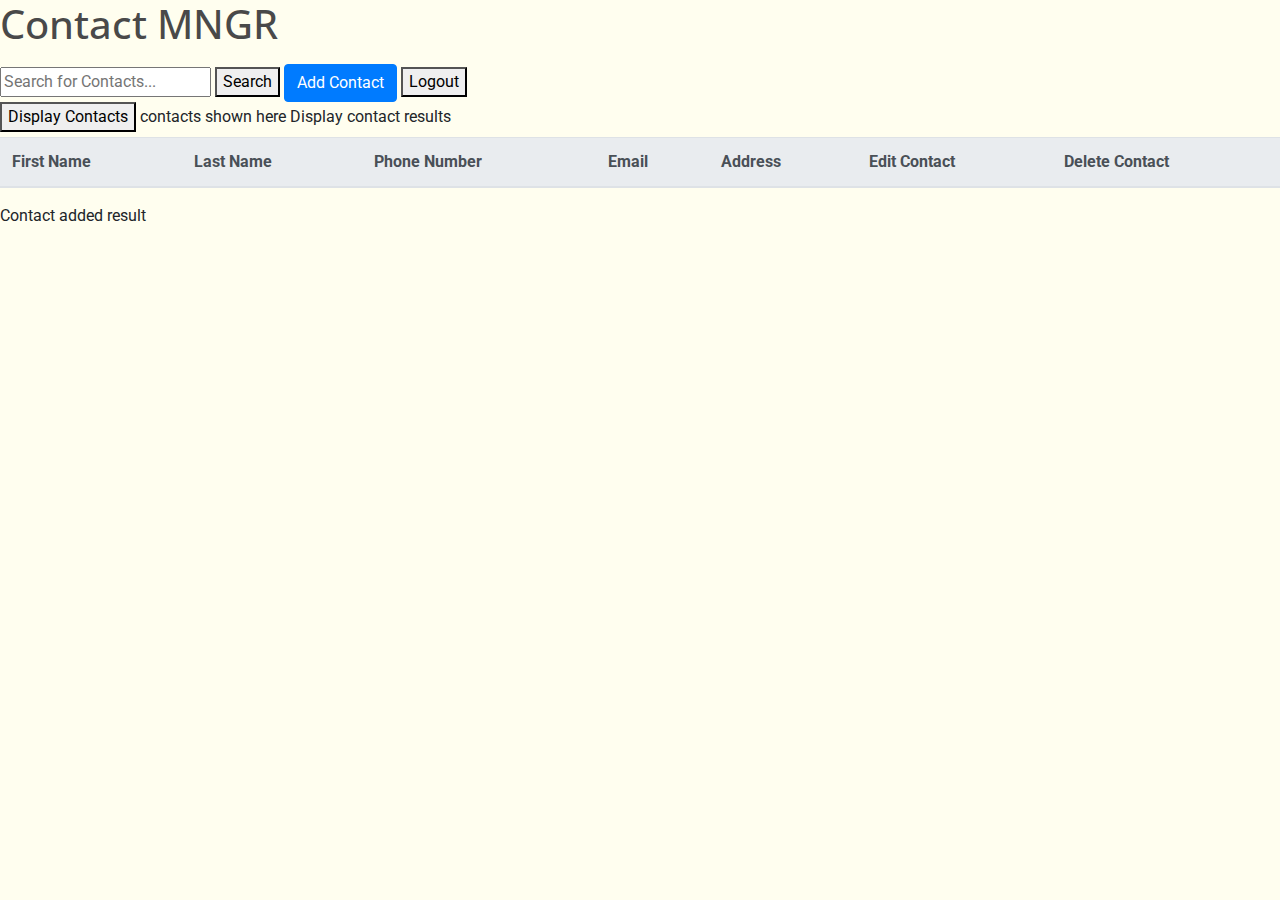
==== loggedInPage.html @ 532ee325 "Merge branch 'master' of https://github.com/patrickswain/ContactManagerRepo" ====
<!DOCTYPE html>
<html lang = "en">
    <head>
      <script src="back-end.js"></script>
      <!-- <script src="javacode.js"></script> -->
      <script src="https://code.jquery.com/jquery-3.3.1.slim.min.js" integrity="sha384-q8i/X+965DzO0rT7abK41JStQIAqVgRVzpbzo5smXKp4YfRvH+8abtTE1Pi6jizo" crossorigin="anonymous"></script>
      <script src="https://cdnjs.cloudflare.com/ajax/libs/popper.js/1.14.7/umd/popper.min.js" integrity="sha384-UO2eT0CpHqdSJQ6hJty5KVphtPhzWj9WO1clHTMGa3JDZwrnQq4sF86dIHNDz0W1" crossorigin="anonymous"></script>
      <script src="https://stackpath.bootstrapcdn.com/bootstrap/4.3.1/js/bootstrap.min.js" integrity="sha384-JjSmVgyd0p3pXB1rRibZUAYoIIy6OrQ6VrjIEaFf/nJGzIxFDsf4x0xIM+B07jRM" crossorigin="anonymous"></script>

      <link rel="stylesheet" href="Stylesheet.css">
      <link href="https://fonts.googleapis.com/css?family=Open+Sans|Roboto&display=swap" rel="stylesheet">
      <link rel="stylesheet" href="https://stackpath.bootstrapcdn.com/bootstrap/4.3.1/css/bootstrap.min.css" integrity="sha384-ggOyR0iXCbMQv3Xipma34MD+dH/1fQ784/j6cY/iJTQUOhcWr7x9JvoRxT2MZw1T" crossorigin="anonymous">

  		<meta charset = "utf-8" />
          <title>CONTACT MNGR</title>
    </head>
    <body style="background-color:#FFFEEF;">
			<div id = "contactsPage">
        <div id = "topOfPage">
          <h1> Contact MNGR</h1>
          <p innerHTML = 'Welcome ' + sessionStorage.getItem("firstName") + sessionStorage.getItem("lastName")></p>
          <input type = "text"
                 id = "search_textbox"
                 onkeyup="searchContact()"
                 placeholder="Search for Contacts..."/>
          <button onclick = "alert('hola')"> Search</button>
          <button class="btn btn-primary" data-toggle="modal" data-target="#addModal">Add Contact</button>
          <button onclick = "logout()">Logout</button>
        </div>
        <div id = "contactDisplay">
          <button onclick ="displayAllContacts()">Display Contacts</button>
          <label value="displayAllContacts()">contacts shown here</label>
          <label id="displayAllContactsResults">Display contact results</label>
          <table class="table table-hover" id = "tableID">
            <thead class="thead-light">
              <tr>
                <th scope="col">First Name</th>
                <th scope="col">Last Name</th>
                <th scope="col">Phone Number</th>
                <th scope="col">Email</th>
                <th scope="col">Address</th>
                <th scope="col">Edit Contact</th>
                <th scope="col">Delete Contact</th>
              </tr>
            </thead>
            <tbody>
            </tbody>
          </table>
        </div>


      <label id = "contact_added_result">Contact added result</label>
      </div>

      <div class = "modal fade" role = "dialog" id = "editModal" tabindex="-1" aria-labelledby="exampleModalLabel2" aria-hidden="true">
        <div class = "modal-dialog" role="document">
          <div class = "modal-content">
            <div class = "modal-header">
              <h3 class = "modal-title" id="exampleModalLabel2">Edit Contact</h3>
              <button type = "button" class = "close" data-dismiss = "modal" aria-label="Close">
                <span aria-hidden="true">&times;</span>
              </button>
            </div>

            <div class = "modal-body">
              <div class="form-group">
                  <label for="inputAddress">First Name</label>
                  <input type="text" class="form-control" id="edited_first_textbox" placeholder="">
                </div>
              <div class="form-group">
                  <label for="inputAddress2">Last Name</label>
                  <input type="text" class="form-control" id="edited_last_textbox" placeholder="">
              </div>
              <div class="form-group">
                  <label for="inputAddress2">Phone Number</label>
                  <input type="text" class="form-control" id="edited_phone_textbox" placeholder="">
              </div>
              <div class="form-group">
                  <label for="inputAddress2">Email</label>
                  <input type="text" class="form-control" id="edited_email_textbox" placeholder="">
              </div>
              <div class="form-group">
                  <label for="inputAddress2">Address</label>
                  <input type="text" class="form-control" id="edited_address_textbox" placeholder="">
              </div>
              <div class="modal-footer">
              <button type="button" class="btn btn-secondary" data-dismiss="modal">Close</button>
              <button type="button" id = "saveButtonEdit" class="btn btn-success">Save changes</button>
              </div>
            </div>
          </div>
        </div>
      </div>

      <div class = "modal fade" role = "dialog" id = "addModal" tabindex="-1" aria-labelledby="exampleModalLabel" aria-hidden="true">
        <div class = "modal-dialog" role="document">
          <div class = "modal-content">
            <div class = "modal-header">
              <h3 class = "modal-title" id="exampleModalLabel">Add Contact</h3>
              <button type = "button" class = "close" data-dismiss = "modal" aria-label="Close">
                <span aria-hidden="true">&times;</span>
              </button>
            </div>

            <div class = "modal-body">
              <div class="form-group">
                  <label for="inputAddress">First Name</label>
                  <input type="text" class="form-control" id="add_firstname_textbox" placeholder="">
                </div>
              <div class="form-group">
                  <label for="inputAddress2">Last Name</label>
                  <input type="text" class="form-control" id="add_lastname_textbox" placeholder="">
              </div>
              <div class="form-group">
                  <label for="inputAddress2">Phone Number</label>
                  <input type="text" class="form-control" id="add_phone_textbox" placeholder="">
              </div>
              <div class="form-group">
                  <label for="inputAddress2">Email</label>
                  <input type="text" class="form-control" id="add_email_textbox" placeholder="">
              </div>
              <div class="form-group">
                  <label for="inputAddress2">Address</label>
                  <input type="text" class="form-control" id="add_address_textbox" placeholder="">
              </div>
              <div class="modal-footer">
              <button type="button" class="btn btn-secondary" data-dismiss="modal">Close</button>
              <button type="button" id = "saveButtonAdd" class="btn btn-success" data-dismiss="modal" onclick= "addContact()">Save changes</button>
              </div>
            </div>
          </div>
        </div>
      </div>
 		</body>
</html>
---- Stylesheet.css ----
body {
	background-color: #f45f42;
}

h1 {
	color: #494949;
	font-family: 'Open Sans', sans-serif;
}

p {
	color: #494949;
	font-family: 'Roboto', sans-serif;
}

.modal {
  display: none; /* Hidden by default */
  position: fixed; /* Stay in place */
  z-index: 1; /* Sit on top */
  left: 0;
  top: 0;
  width: 100%; /* Full width */
  height: 100%; /* Full height */
  overflow: auto; /* Enable scroll if needed */
  background-color: rgb(0,0,0); /* Fallback color */
  background-color: rgba(0,0,0,0.4); /* Black w/ opacity */
}

/* Modal Content/Box */
.modal-content {
  background-color: #fefefe;
  margin: 15% auto; /* 15% from the top and centered */
  padding: 20px;
  border: 1px solid #888;
  width: 80%; /* Could be more or less, depending on screen size */
}
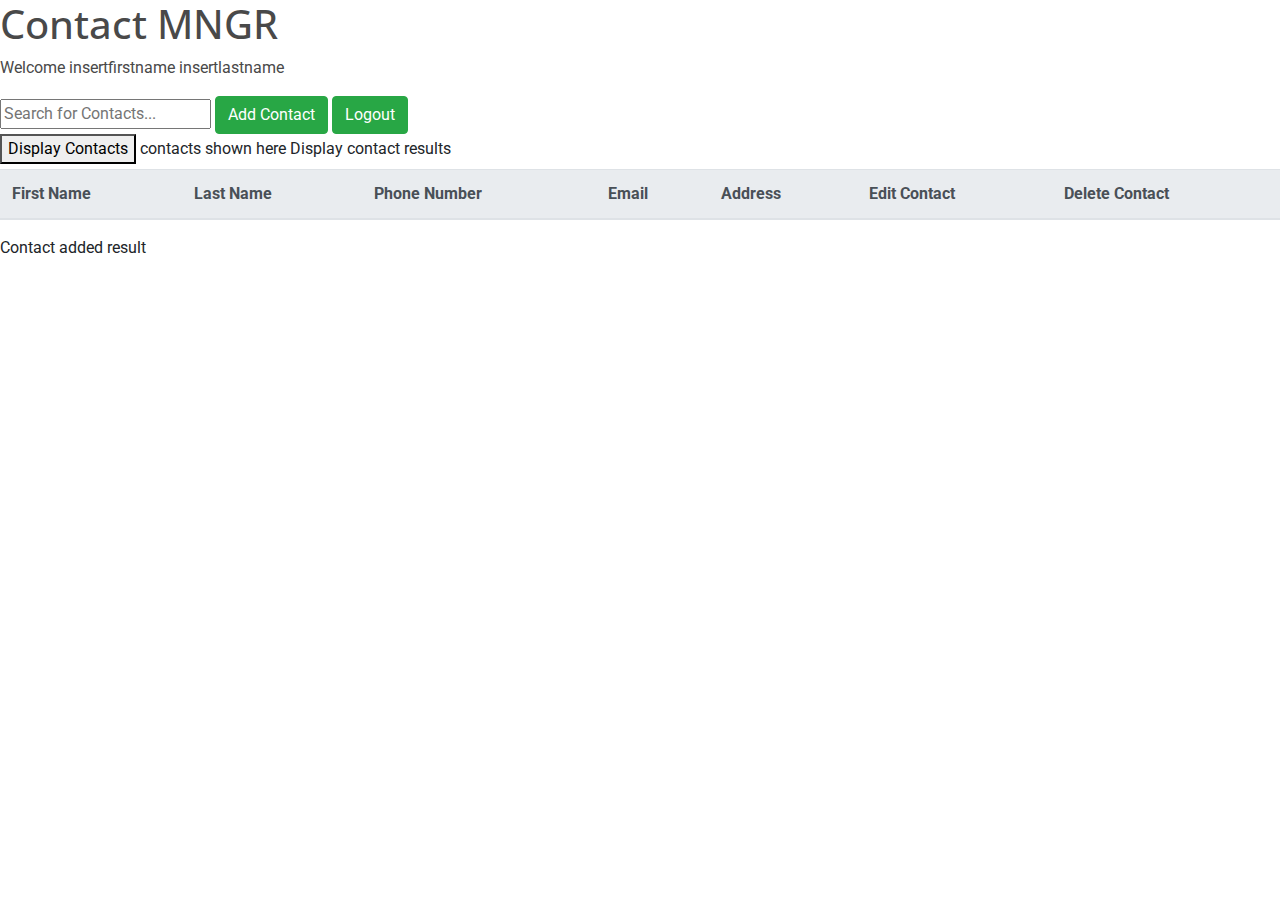
==== commit 80bf0821: "style" ====
--- a/loggedInPage.html
+++ b/loggedInPage.html
@@ -14,18 +14,17 @@
   		<meta charset = "utf-8" />
           <title>CONTACT MNGR</title>
     </head>
-    <body style="background-color:#FFFEEF;">
+    <body>
 			<div id = "contactsPage">
         <div id = "topOfPage">
           <h1> Contact MNGR</h1>
-          <p innerHTML = 'Welcome ' + sessionStorage.getItem("firstName") + sessionStorage.getItem("lastName")></p>
+          <p> Welcome insertfirstname insertlastname </p>
           <input type = "text"
                  id = "search_textbox"
                  onkeyup="searchContact()"
                  placeholder="Search for Contacts..."/>
-          <button onclick = "alert('hola')"> Search</button>
-          <button class="btn btn-primary" data-toggle="modal" data-target="#addModal">Add Contact</button>
-          <button onclick = "logout()">Logout</button>
+          <button class="btn btn-success" data-toggle="modal" data-target="#addModal">Add Contact</button>
+          <button onclick = "logout()" class="btn btn-success" >Logout</button>
         </div>
         <div id = "contactDisplay">
           <button onclick ="displayAllContacts()">Display Contacts</button>
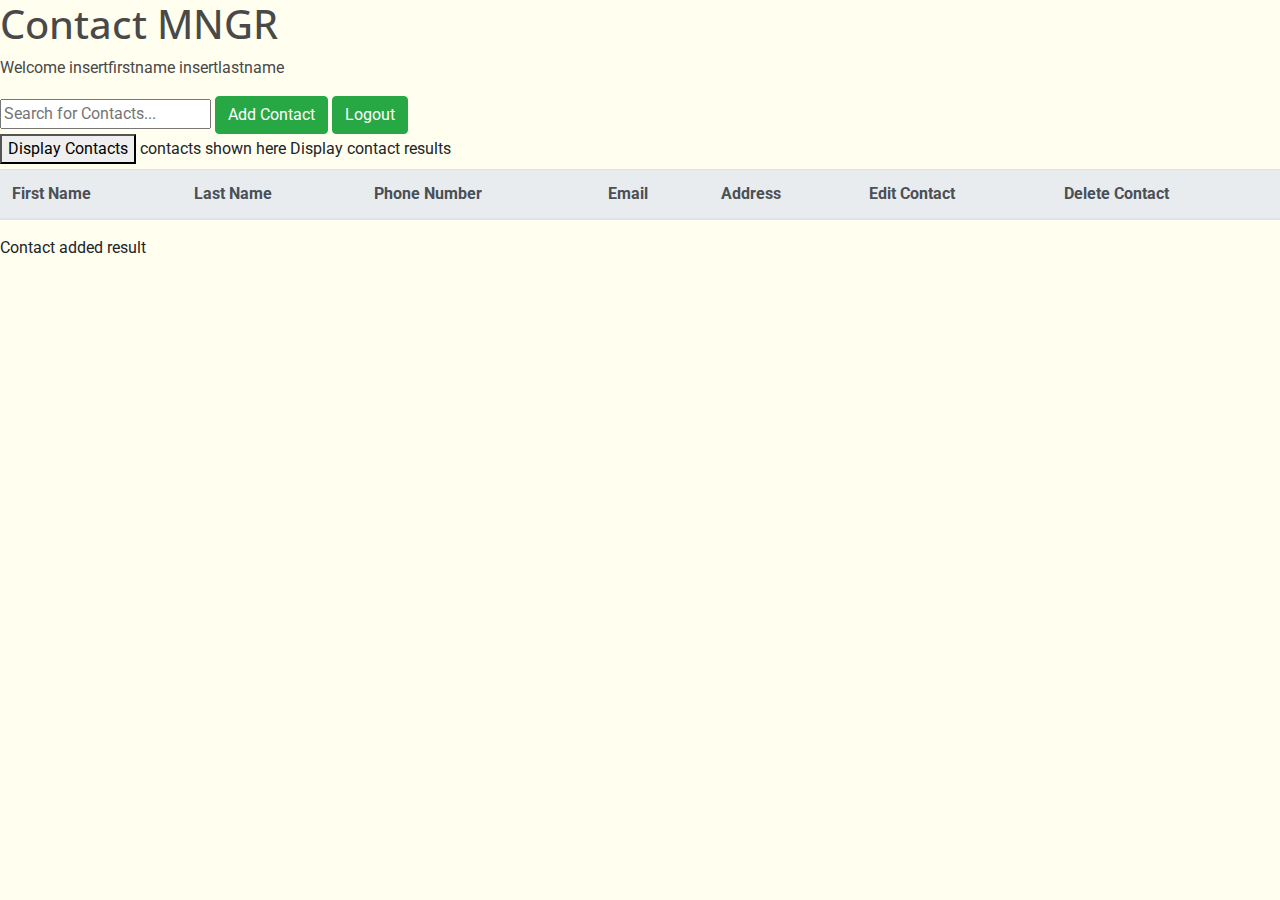
==== commit 185a79b0: "Merge branch 'master' of https://github.com/patrickswain/ContactManagerRepo" ====
--- a/loggedInPage.html
+++ b/loggedInPage.html
@@ -14,7 +14,7 @@
   		<meta charset = "utf-8" />
           <title>CONTACT MNGR</title>
     </head>
-    <body>
+    <body style="background-color:#FFFEEF;">
 			<div id = "contactsPage">
         <div id = "topOfPage">
           <h1> Contact MNGR</h1>
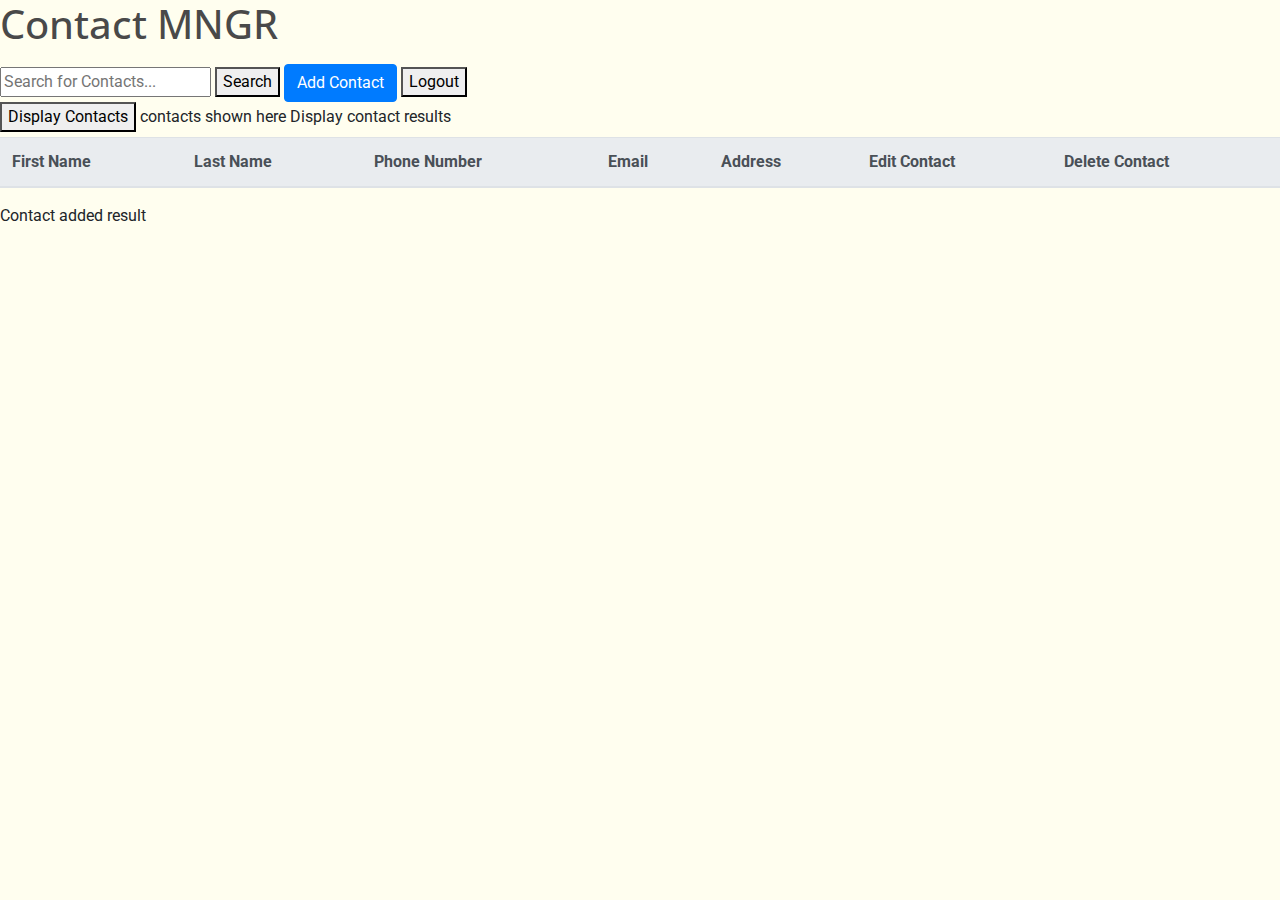
==== commit 734ab408: "Merge branch 'master' of https://github.com/patrickswain/ContactManagerRepo" ====
--- a/loggedInPage.html
+++ b/loggedInPage.html
@@ -18,13 +18,14 @@
 			<div id = "contactsPage">
         <div id = "topOfPage">
           <h1> Contact MNGR</h1>
-          <p> Welcome insertfirstname insertlastname </p>
+          <p innerHTML = 'Welcome ' + sessionStorage.getItem("firstName") + sessionStorage.getItem("lastName")></p>
           <input type = "text"
                  id = "search_textbox"
                  onkeyup="searchContact()"
                  placeholder="Search for Contacts..."/>
-          <button class="btn btn-success" data-toggle="modal" data-target="#addModal">Add Contact</button>
-          <button onclick = "logout()" class="btn btn-success" >Logout</button>
+          <button onclick = "alert('hola')"> Search</button>
+          <button class="btn btn-primary" data-toggle="modal" data-target="#addModal">Add Contact</button>
+          <button onclick = "logout()">Logout</button>
         </div>
         <div id = "contactDisplay">
           <button onclick ="displayAllContacts()">Display Contacts</button>
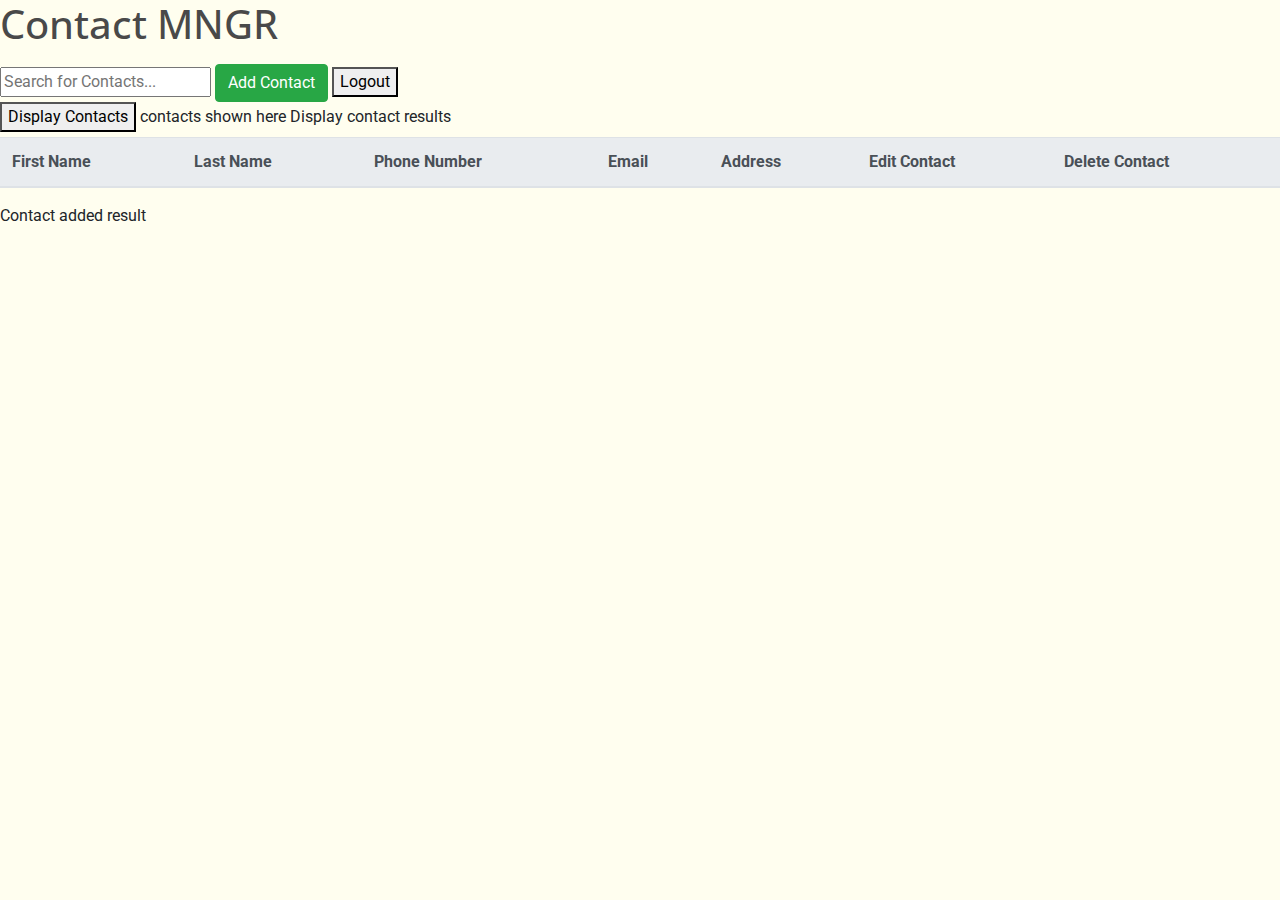
==== commit 9425d51f: "comment session names" ====
--- a/loggedInPage.html
+++ b/loggedInPage.html
@@ -23,9 +23,8 @@
                  id = "search_textbox"
                  onkeyup="searchContact()"
                  placeholder="Search for Contacts..."/>
-          <button onclick = "alert('hola')"> Search</button>
-          <button class="btn btn-primary" data-toggle="modal" data-target="#addModal">Add Contact</button>
-          <button onclick = "logout()">Logout</button>
+          <button class="btn btn-success" data-toggle="modal" data-target="#addModal">Add Contact</button>
+          <button onclick = "logout()" clasee="btn btn-success">Logout</button>
         </div>
         <div id = "contactDisplay">
           <button onclick ="displayAllContacts()">Display Contacts</button>
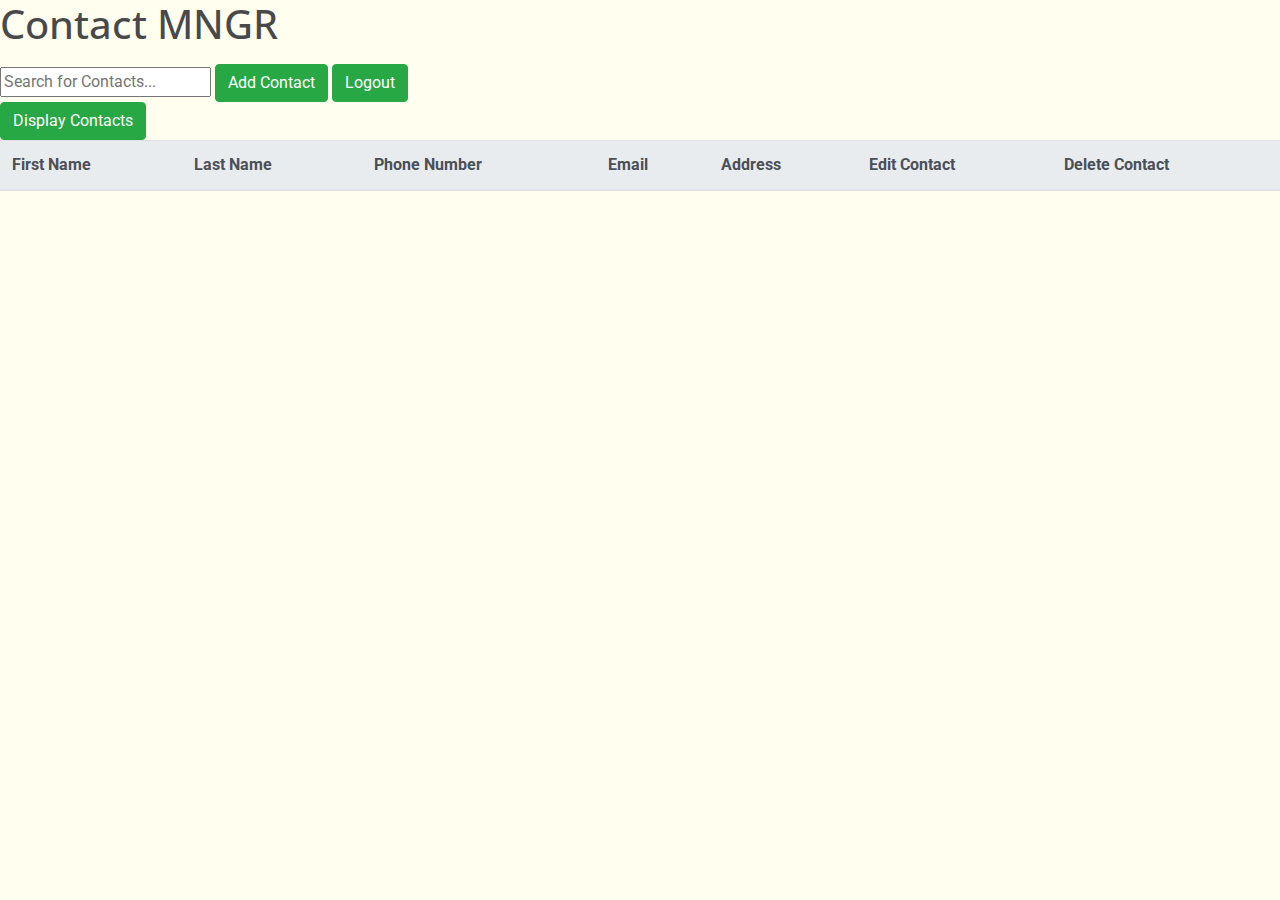
==== commit f499e55d: "Merge branch 'master' of https://github.com/patrickswain/ContactManagerRepo" ====
--- a/loggedInPage.html
+++ b/loggedInPage.html
@@ -24,12 +24,10 @@
                  onkeyup="searchContact()"
                  placeholder="Search for Contacts..."/>
           <button class="btn btn-success" data-toggle="modal" data-target="#addModal">Add Contact</button>
-          <button onclick = "logout()" clasee="btn btn-success">Logout</button>
+          <button onclick = "logout()" class = "btn btn-success">Logout</button>
         </div>
         <div id = "contactDisplay">
-          <button onclick ="displayAllContacts()">Display Contacts</button>
-          <label value="displayAllContacts()">contacts shown here</label>
-          <label id="displayAllContactsResults">Display contact results</label>
+          <button onclick ="displayAllContacts()" class = "btn btn-success">Display Contacts</button>
           <table class="table table-hover" id = "tableID">
             <thead class="thead-light">
               <tr>
@@ -48,7 +46,7 @@
         </div>
 
 
-      <label id = "contact_added_result">Contact added result</label>
+      <label id = "contact_added_result"></label>
       </div>
 
       <div class = "modal fade" role = "dialog" id = "editModal" tabindex="-1" aria-labelledby="exampleModalLabel2" aria-hidden="true">
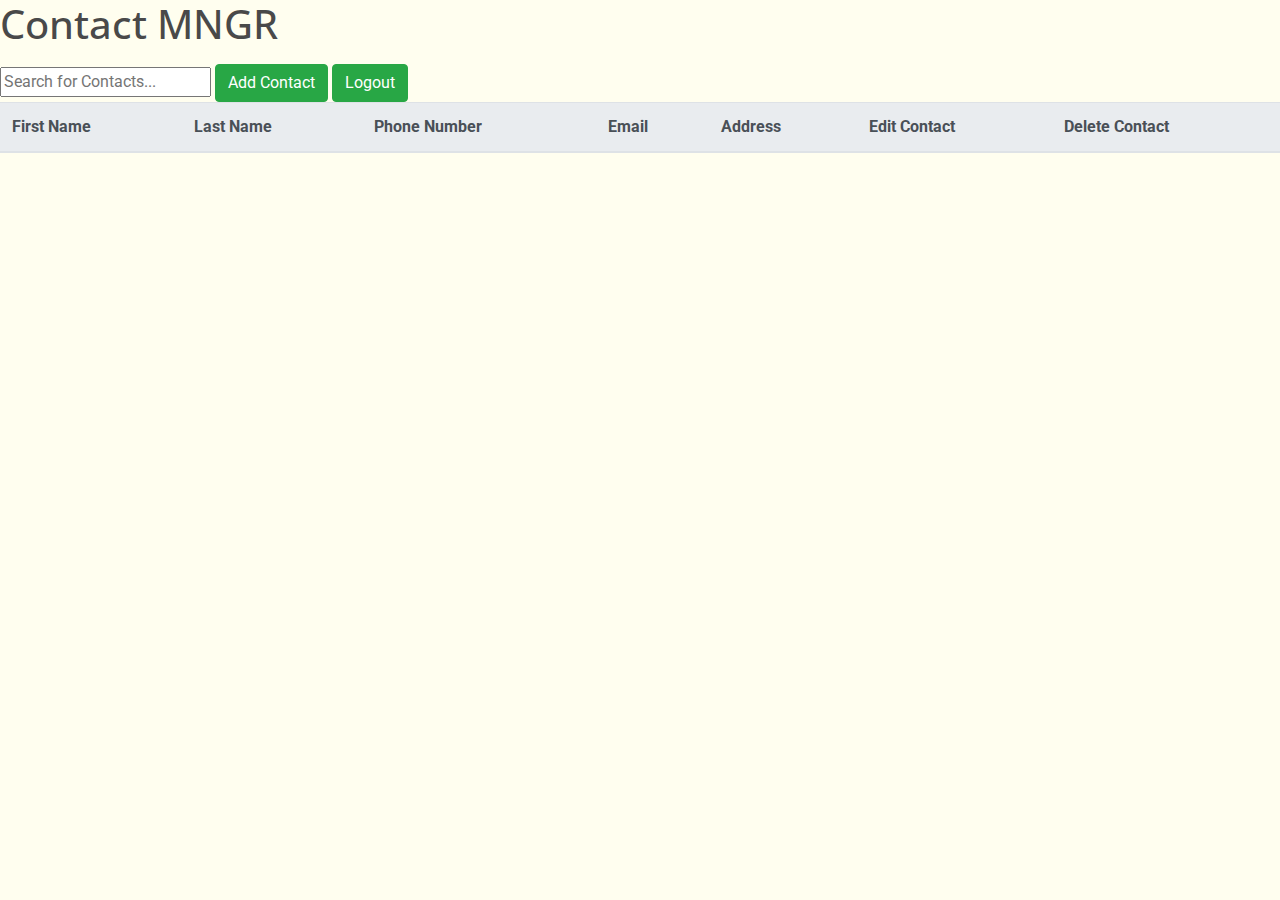
==== commit 76c42db5: "remove display button" ====
--- a/loggedInPage.html
+++ b/loggedInPage.html
@@ -14,7 +14,7 @@
   		<meta charset = "utf-8" />
           <title>CONTACT MNGR</title>
     </head>
-    <body style="background-color:#FFFEEF;">
+    <body style="background-color:#FFFEEF;" onload = "displayAllContacts()">
 			<div id = "contactsPage">
         <div id = "topOfPage">
           <h1> Contact MNGR</h1>
@@ -27,7 +27,6 @@
           <button onclick = "logout()" class = "btn btn-success">Logout</button>
         </div>
         <div id = "contactDisplay">
-          <button onclick ="displayAllContacts()" class = "btn btn-success">Display Contacts</button>
           <table class="table table-hover" id = "tableID">
             <thead class="thead-light">
               <tr>
